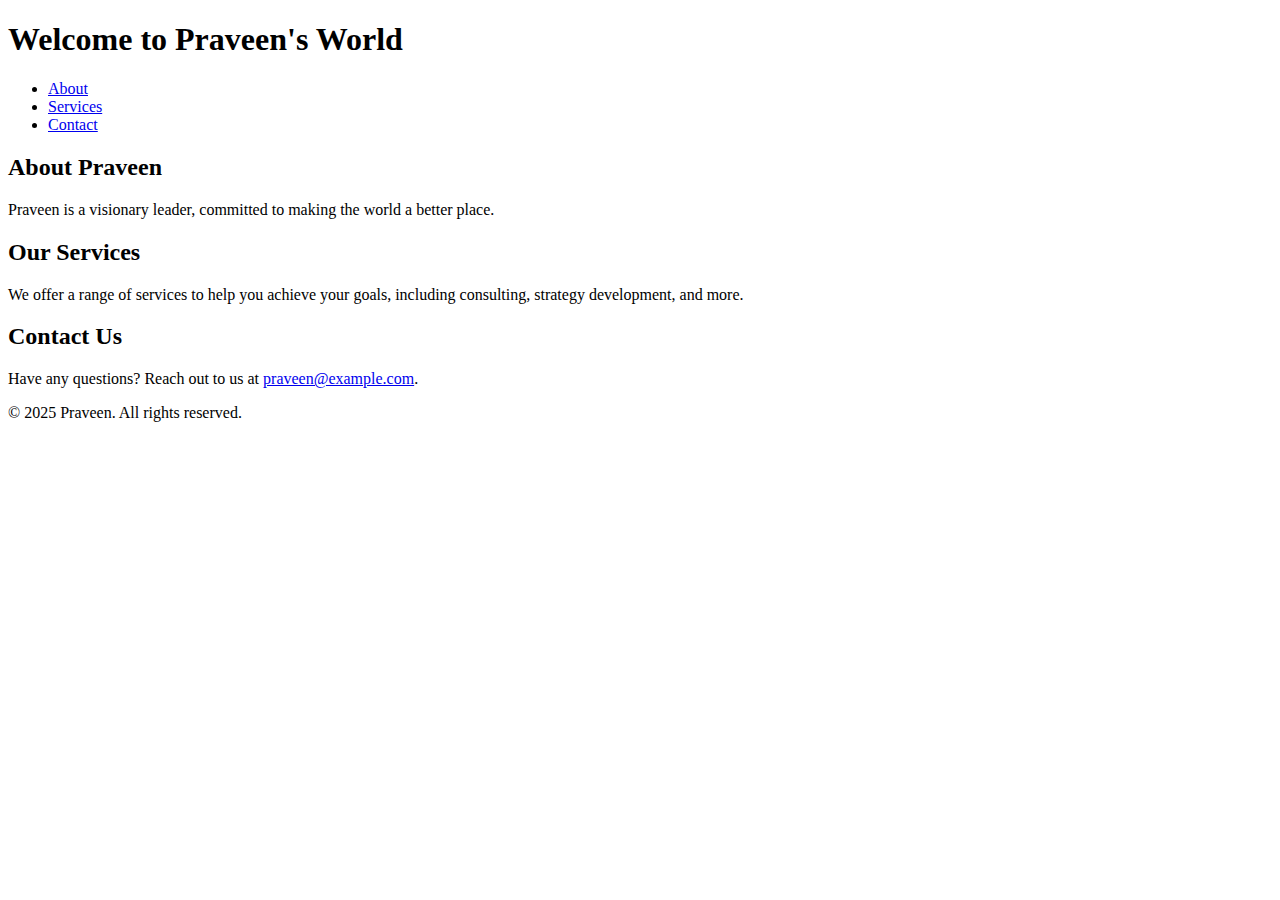
==== index.html @ b2730bca "Create index.html" ====
<!DOCTYPE html>
<html lang="en">
<head>
    <meta charset="UTF-8">
    <meta name="viewport" content="width=device-width, initial-scale=1.0">
    <title>Praveen</title>
    <link rel="stylesheet" href="styles.css">
</head>
<body>
    <header>
        <h1>Welcome to Praveen's World</h1>
        <nav>
            <ul>
                <li><a href="#about">About</a></li>
                <li><a href="#services">Services</a></li>
                <li><a href="#contact">Contact</a></li>
            </ul>
        </nav>
    </header>
    <main>
        <section id="about">
            <h2>About Praveen</h2>
            <p>Praveen is a visionary leader, committed to making the world a better place.</p>
        </section>
        <section id="services">
            <h2>Our Services</h2>
            <p>We offer a range of services to help you achieve your goals, including consulting, strategy development, and more.</p>
        </section>
        <section id="contact">
            <h2>Contact Us</h2>
            <p>Have any questions? Reach out to us at <a href="mailto:praveen@example.com">praveen@example.com</a>.</p>
        </section>
    </main>
    <footer>
        <p>&copy; 2025 Praveen. All rights reserved.</p>
    </footer>
</body>
</html>
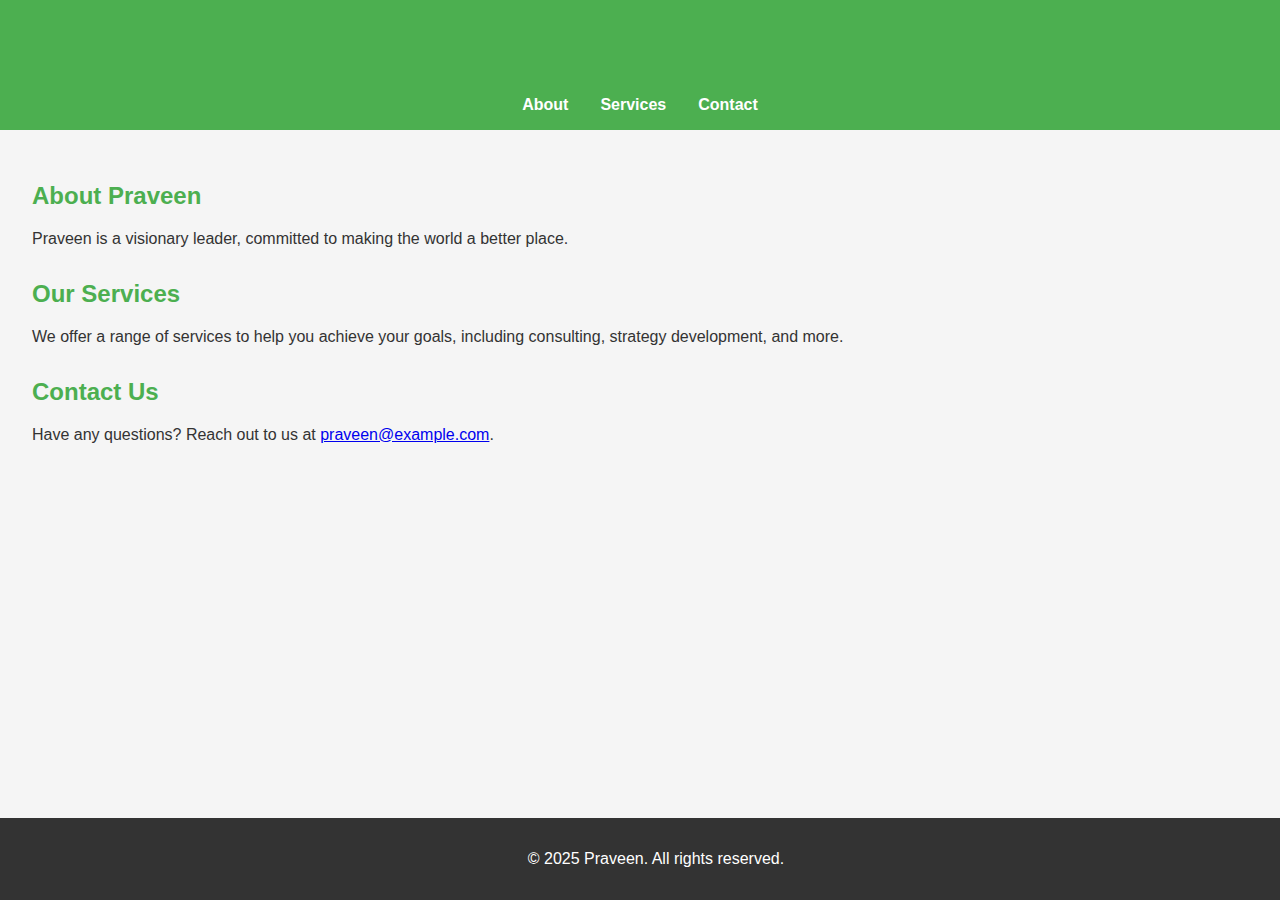
==== commit 3e470f7e: "Update index.html" ====
--- a/index.html
+++ b/index.html
@@ -4,7 +4,7 @@
     <meta charset="UTF-8">
     <meta name="viewport" content="width=device-width, initial-scale=1.0">
     <title>Praveen</title>
-    <link rel="stylesheet" href="styles.css">
+    <link rel="stylesheet" href="style.css">
 </head>
 <body>
     <header>
--- a/style.css
+++ b/style.css
@@ -0,0 +1,54 @@
+body {
+    font-family: Arial, sans-serif;
+    margin: 0;
+    padding: 0;
+    background-color: #f5f5f5;
+    color: #333;
+}
+
+header {
+    background-color: #4CAF50;
+    color: white;
+    padding: 1rem;
+    text-align: center;
+}
+
+nav ul {
+    list-style-type: none;
+    margin: 0;
+    padding: 0;
+    display: flex;
+    justify-content: center;
+}
+
+nav ul li {
+    margin: 0 1rem;
+}
+
+nav ul li a {
+    color: white;
+    text-decoration: none;
+    font-weight: bold;
+}
+
+main {
+    padding: 2rem;
+}
+
+section {
+    margin-bottom: 2rem;
+}
+
+h1, h2 {
+    color: #4CAF50;
+}
+
+footer {
+    background-color: #333;
+    color: white;
+    text-align: center;
+    padding: 1rem;
+    position: fixed;
+    width: 100%;
+    bottom: 0;
+}
